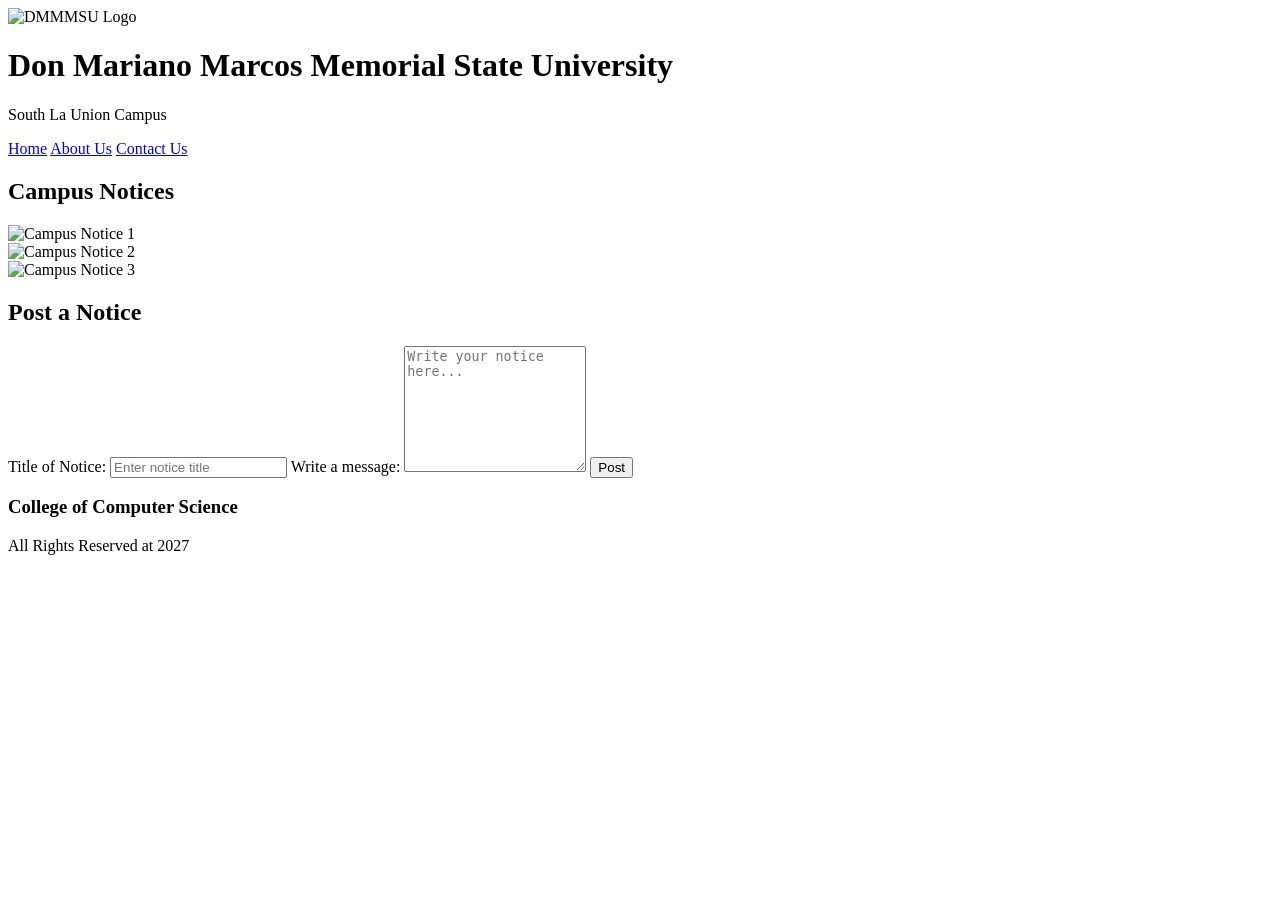
==== Week 1/index.html @ 219d5e63 "Initial commit" ====
<!DOCTYPE html>
<html lang="en">
<head>
    <meta charset="UTF-8">
    <meta name="viewport" content="width=device-width, initial-scale=1.0">
    <title>Campus Notices</title>
    <link rel="stylesheet" href="styles.css">
</head>

<body>

    <main class="page-container">

       <header class="header">

    <div class="logo">
        <img src="./images/dmmmsu.logo.png" alt="DMMMSU Logo">
    </div>

    <div class="university-name">
        <h1>Don Mariano Marcos Memorial State University</h1>
        <p>South La Union Campus</p>
    </div>

</header>

        <nav class="navbar">
            <a href="index.html">Home</a>
            <a href="about.html">About Us</a>
            <a href="contact.html">Contact Us</a>
        </nav>

        <section class="main-content">

            <div class="notices-section">

                <h2>Campus Notices</h2>

                <div class="notices-gallery">

                    <div class="notice-card">
                        <img src="./images/pnle1.webp" alt="Campus Notice 1">
                    </div>

                    <div class="notice-card">
                        <img src="./images/lpt.webp" alt="Campus Notice 2">
                    </div>

                    <div class="notice-card">
                        <img src="./images/mfle.webp" alt="Campus Notice 3">
                    </div>

                </div>

            </div>

            <div class="post-section">

                <h2>Post a Notice</h2>

                <form>

                    <label for="title">Title of Notice:</label>
                    <input
                        type="text"
                        id="title"
                        name="title"
                        placeholder="Enter notice title"
                    >

                    <label for="message">Write a message:</label>
                    <textarea
                        id="message"
                        name="message"
                        rows="8"
                        placeholder="Write your notice here..."
                    ></textarea>

                    <button type="submit">Post</button>

                </form>

            </div>

        </section>

        <footer class="footer">
            <h3>College of Computer Science</h3>
            <p>All Rights Reserved at 2027</p>
        </footer>

    </main>

</body>
</html>
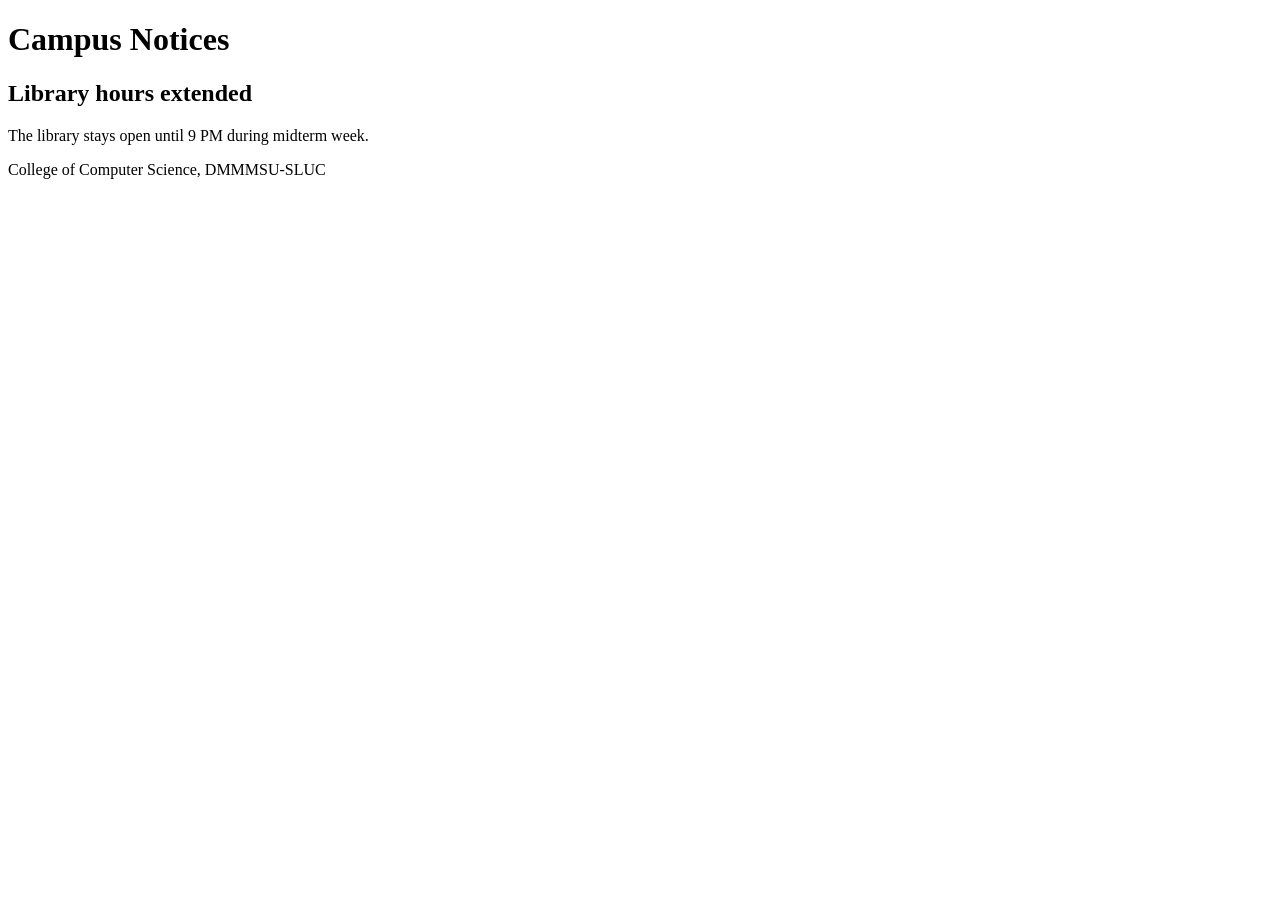
==== commit 802c0cf9: "Myfirstcommit" ====
--- a/Week 1/index.html
+++ b/Week 1/index.html
@@ -1,96 +1,22 @@
-
 <!DOCTYPE html>
 <html lang="en">
 <head>
-    <meta charset="UTF-8">
-    <meta name="viewport" content="width=device-width, initial-scale=1.0">
-    <title>Campus Notices</title>
-    <link rel="stylesheet" href="styles.css">
+  <meta charset="utf-8">
+  <meta name="viewport" content="width=device-width, initial-scale=1">
+  <title>Campus Notices</title>
 </head>
-
 <body>
-
-    <main class="page-container">
-
-       <header class="header">
-
-    <div class="logo">
-        <img src="./images/dmmmsu.logo.png" alt="DMMMSU Logo">
-    </div>
-
-    <div class="university-name">
-        <h1>Don Mariano Marcos Memorial State University</h1>
-        <p>South La Union Campus</p>
-    </div>
-
-</header>
-
-        <nav class="navbar">
-            <a href="index.html">Home</a>
-            <a href="about.html">About Us</a>
-            <a href="contact.html">Contact Us</a>
-        </nav>
-
-        <section class="main-content">
-
-            <div class="notices-section">
-
-                <h2>Campus Notices</h2>
-
-                <div class="notices-gallery">
-
-                    <div class="notice-card">
-                        <img src="./images/pnle1.webp" alt="Campus Notice 1">
-                    </div>
-
-                    <div class="notice-card">
-                        <img src="./images/lpt.webp" alt="Campus Notice 2">
-                    </div>
-
-                    <div class="notice-card">
-                        <img src="./images/mfle.webp" alt="Campus Notice 3">
-                    </div>
-
-                </div>
-
-            </div>
-
-            <div class="post-section">
-
-                <h2>Post a Notice</h2>
-
-                <form>
-
-                    <label for="title">Title of Notice:</label>
-                    <input
-                        type="text"
-                        id="title"
-                        name="title"
-                        placeholder="Enter notice title"
-                    >
-
-                    <label for="message">Write a message:</label>
-                    <textarea
-                        id="message"
-                        name="message"
-                        rows="8"
-                        placeholder="Write your notice here..."
-                    ></textarea>
-
-                    <button type="submit">Post</button>
-
-                </form>
-
-            </div>
-
-        </section>
-
-        <footer class="footer">
-            <h3>College of Computer Science</h3>
-            <p>All Rights Reserved at 2027</p>
-        </footer>
-
-    </main>
-
+  <header>
+    <h1>Campus Notices</h1>
+  </header>
+  <main>
+    <article class="notice">
+      <h2>Library hours extended</h2>
+      <p>The library stays open until 9 PM during midterm week.</p>
+    </article>
+  </main>
+  <footer>
+    <p>College of Computer Science, DMMMSU-SLUC</p>
+  </footer>
 </body>
-</html>
+</html>
